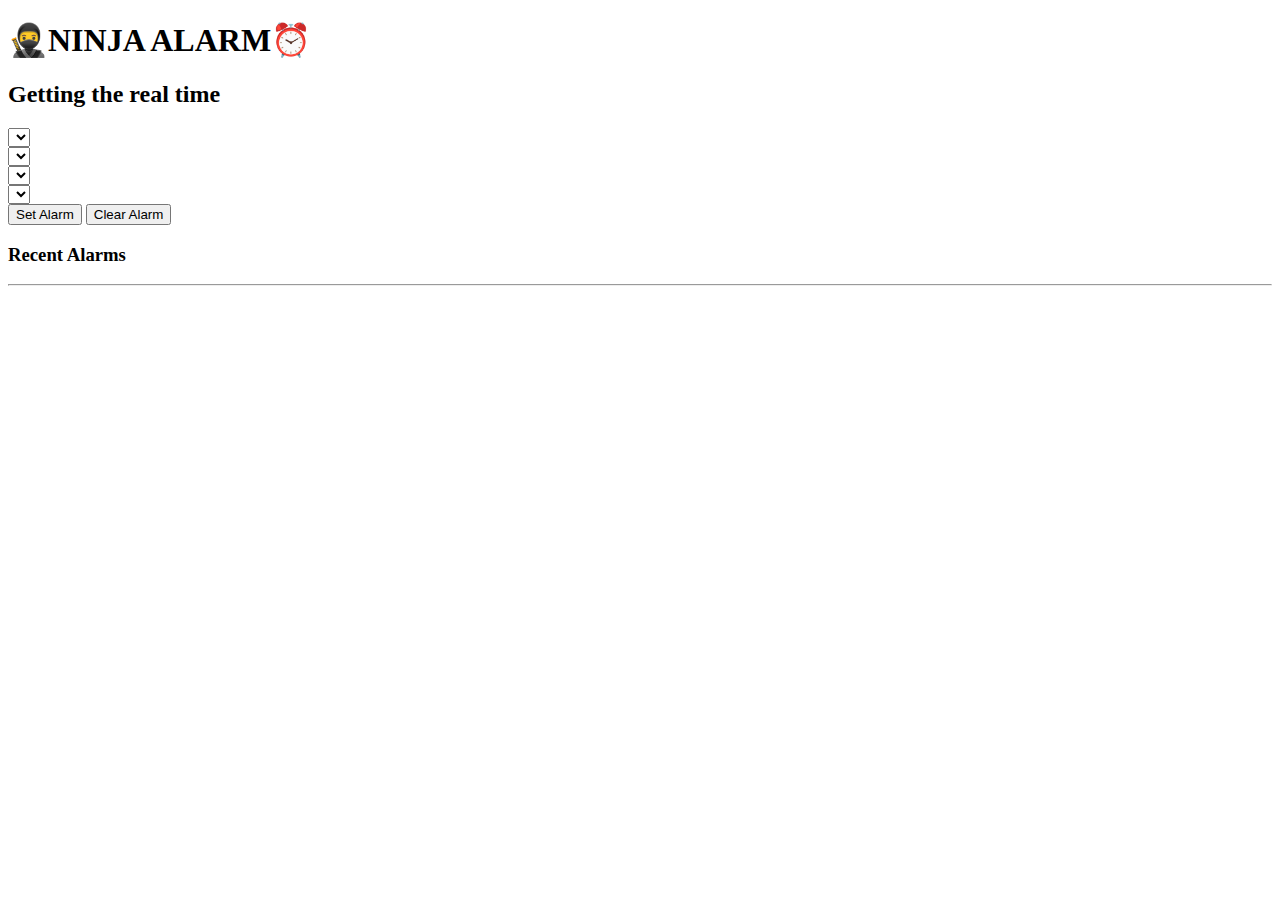
==== index.html @ f1e13cf0 "Create index.html" ====
<!DOCTYPE html>

<html lang="en">
<!-- Name : KAMAL MAAN
Email id :  kmlmaan100@gmail.com -->
<head>
    <meta charset="UTF-8">
    <meta http-equiv="X-UA-Compatible" content="IE=edge">
   <link rel="stylesheet" type="text/css" href="alarm.css">
    <meta name="viewport" content="width=device-width, initial-scale=1.0">
    <title>ALARM CLOCK CODING NINJAS</title>
</head>

<body>
    <div class="center">
        <h1 class="title"> &#129399;NINJA ALARM&#9200;</h3> <!-- or we can use any alarm pic instead of emojies,i am using emojies to make it simple -->
            <div>
                <!-- Display the REAL time -->
                <h2 id="realtime">Getting the real time</h2>

                <!-- Select time of the alarm to be set(for new alarm) -->
                <div class="alarmtimebody">
                    <label>
                        <div>
                            <select class="time" id="hr"></select>
                        </div>
                    </label>
                    <label>
                        <div>
                            <select class="time" id="min"></select>
                        </div>
                    </label>
                    <label>
                        <div>
                            <select class="time" id="sec"></select>
                        </div>
                    </label>
                    <label>
                        <div>
                            <select class="time" id="ampm"></select>
                        </div>
                    </label>
                </div>
            </div>

            <!-- Add new alarm, it will also add it to the recent list of alarm -->
            <button id="setButton">Set Alarm</button>

            <!-- Clear button to stop the alarm sound after it starts ringing -->
            <button id="setClear">Clear Alarm</button>

            <div>
                <h3 class="allalarms">Recent Alarms</h3>
                <hr>
                <!-- Here will be the list of all recent alarm set by the user -->
                <ul id="incomplete-alarms">

                </ul>
            </div>

    </div>

    <script type="text/javascript" src="alarm.js"></script>
</body>
</html>
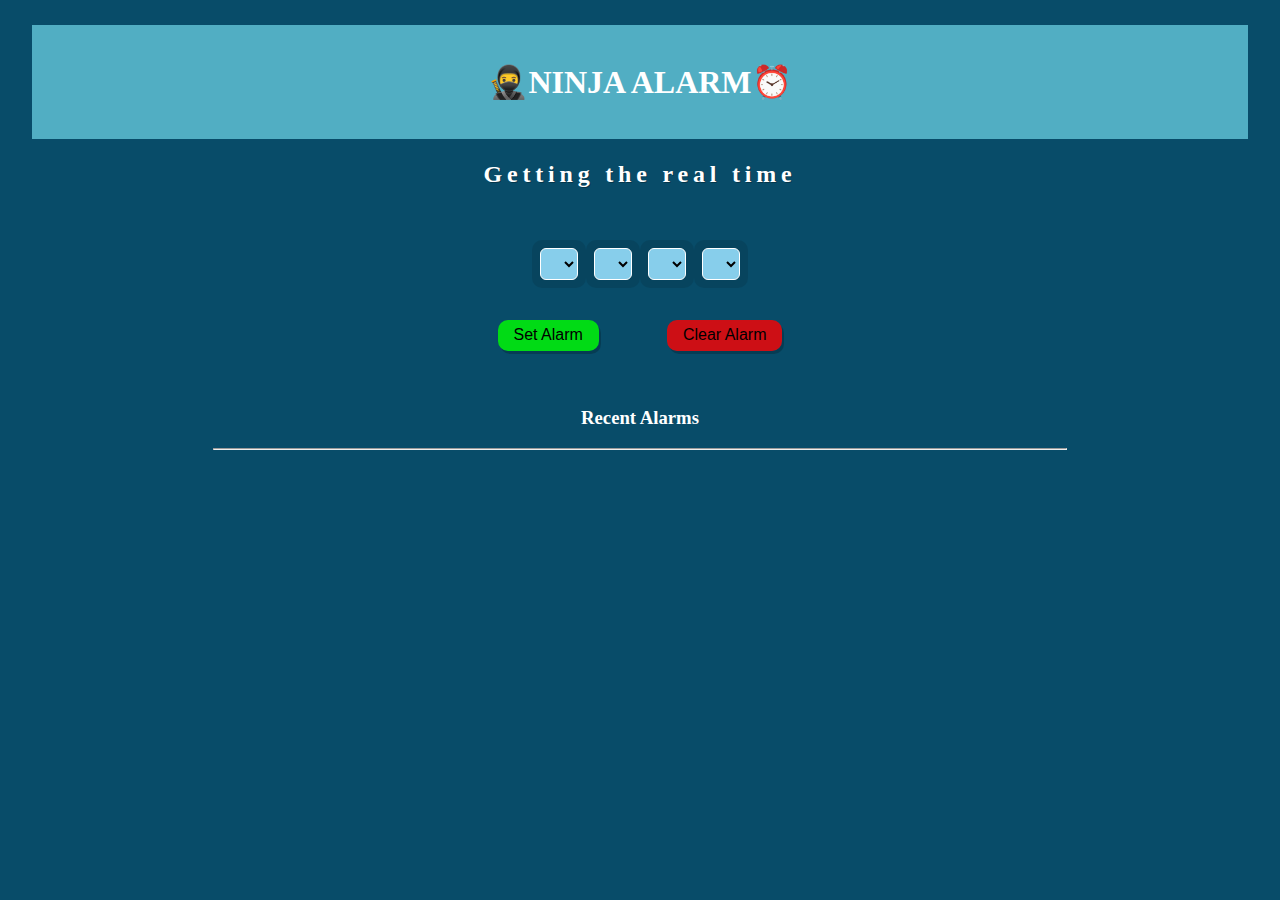
==== commit b4582984: "Update index.html" ====
--- a/index.html
+++ b/index.html
@@ -6,7 +6,7 @@
 <head>
     <meta charset="UTF-8">
     <meta http-equiv="X-UA-Compatible" content="IE=edge">
-   <link rel="stylesheet" type="text/css" href="alarm.css">
+   <link rel="stylesheet" type="text/css" href="style.css">
     <meta name="viewport" content="width=device-width, initial-scale=1.0">
     <title>ALARM CLOCK CODING NINJAS</title>
 </head>
--- a/style.css
+++ b/style.css
@@ -0,0 +1,91 @@
+html,
+body {
+    color: white;
+    background-color: rgb(8, 76, 105);
+    margin: 0;
+    padding: 0;
+    text-align: center;
+    font-family:cursive;
+    min-width: 2rem;
+}
+
+.center {
+    padding: 0.2em 2em;
+}
+
+.title {
+    background: rgba(100, 199, 218, 0.8);
+    padding: 1.2em;
+}
+
+#realtime {
+    letter-spacing: 0.2em;
+    text-shadow: 1px 1px rgba(0, 0, 0, 0.3);
+}
+
+.alarmtimebody {
+    display: flex;
+    flex-direction: row;
+    justify-content: center;
+    padding: 2em 2em 0 2em;
+}
+
+#setButton {
+    background: rgba(0, 255, 0, 0.8);
+    border: none;
+    font-size: 1rem;
+    padding: 0.4em 1em;
+    border-radius: 10px;
+    box-shadow: 2px 3px rgba(0, 0, 0, 0.2);
+    margin: 2em 2em 0 2em;
+}
+
+#setClear {
+    background: rgba(255, 0, 0, 0.8);
+    border: none;
+    font-size: 1rem;
+    padding: 0.4em 1em;
+    border-radius: 10px;
+    box-shadow: 2px 3px rgba(0, 0, 0, 0.2);
+    margin: 2em 2em 0 2em;
+}
+
+.time {
+    width: 100%;
+    padding: 0.5em 0.6em;
+    background: #87CEEB;
+    border-color: white;
+    border-radius: 6px;
+}
+
+.allalarms {
+    padding-top: 2em;
+}
+
+hr {
+    width: 70%;
+}
+
+button.delete {
+    background: rgba(251, 4, 4, 0.5);
+    border: none;
+    font-size: 1rem;
+    padding: 0.4em 1em;
+    border-radius: 10px;
+    box-shadow: 2px 3px rgba(0, 0, 0, 0.2);
+    margin: 0.3em;
+}
+
+
+ul {
+    list-style-type: none;
+    margin: 0;
+    padding: 0;
+}
+
+label {
+    letter-spacing: 0.1em;
+    background: rgba(0, 0, 0, 0.1);
+    padding: 0.5em;
+    border-radius: 10px;
+}
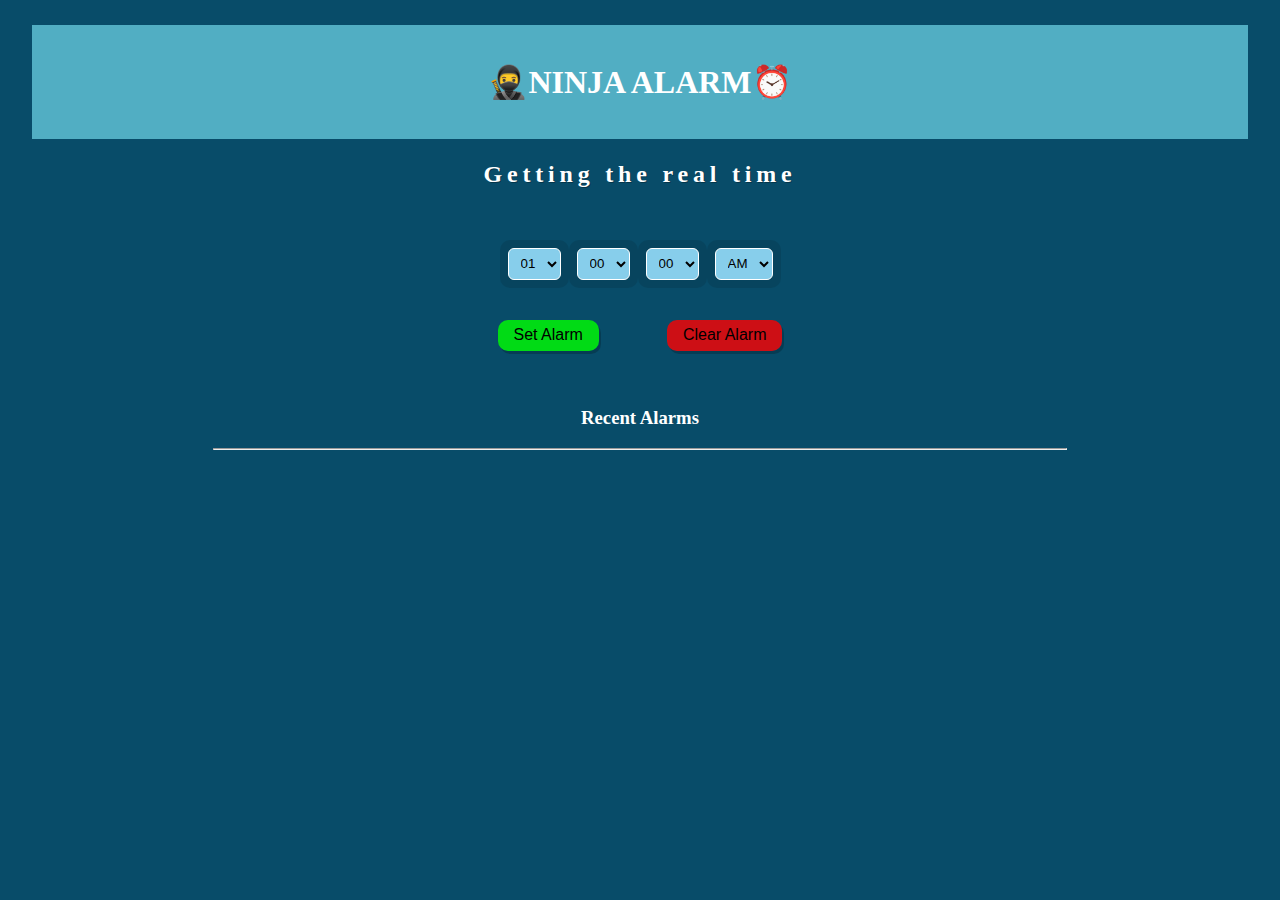
==== commit 4fe12848: "Update index.html" ====
--- a/index.html
+++ b/index.html
@@ -60,6 +60,6 @@
 
     </div>
 
-    <script type="text/javascript" src="alarm.js"></script>
+    <script type="text/javascript" src="script.js"></script>
 </body>
 </html>
